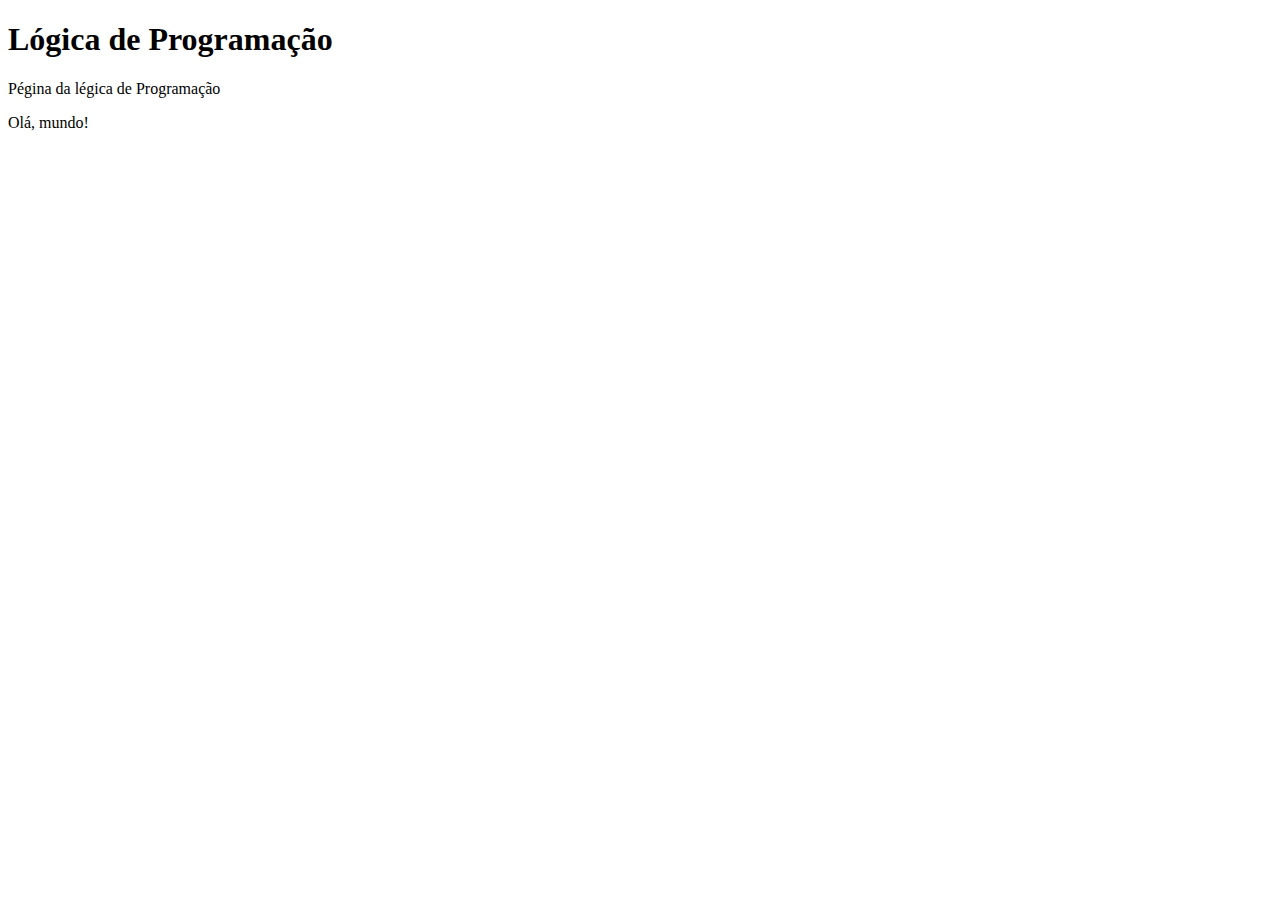
==== index.html @ ba73e723 "Fix: Primeiro codigo Javascript" ====
<!DOCTYPE html>
<html lang="pt_BR">
<head>
    <meta charset="UTF-8">
    <meta http-equiv="X-UA-Compatible" content="IE=edge">
    <meta name="viewport" content="width=device-width, initial-scale=1.0">
    <title>Lógica de Programação</title>
    
</head>
<body>
    <h1>Lógica de Programação</h1>
    <p>Pégina da légica de Programação</p>
    <script src="./script.js"></script>
</body>
</html>
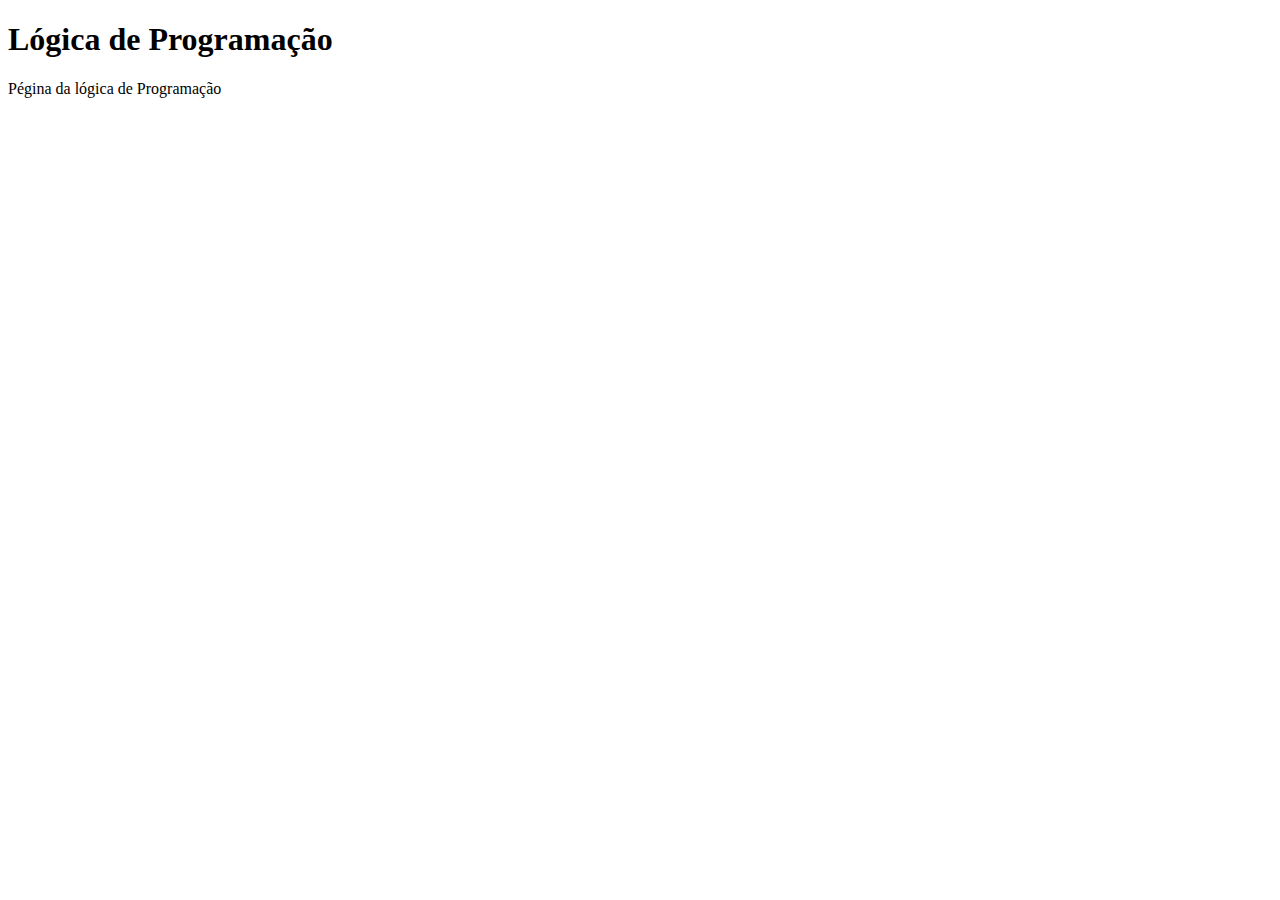
==== commit 1662fc4c: "Fix: Calculando a media dos alunos no js" ====
--- a/index.html
+++ b/index.html
@@ -9,7 +9,7 @@
 </head>
 <body>
     <h1>Lógica de Programação</h1>
-    <p>Pégina da légica de Programação</p>
+    <p>Pégina da lógica de Programação</p>
     <script src="./script.js"></script>
 </body>
 </html>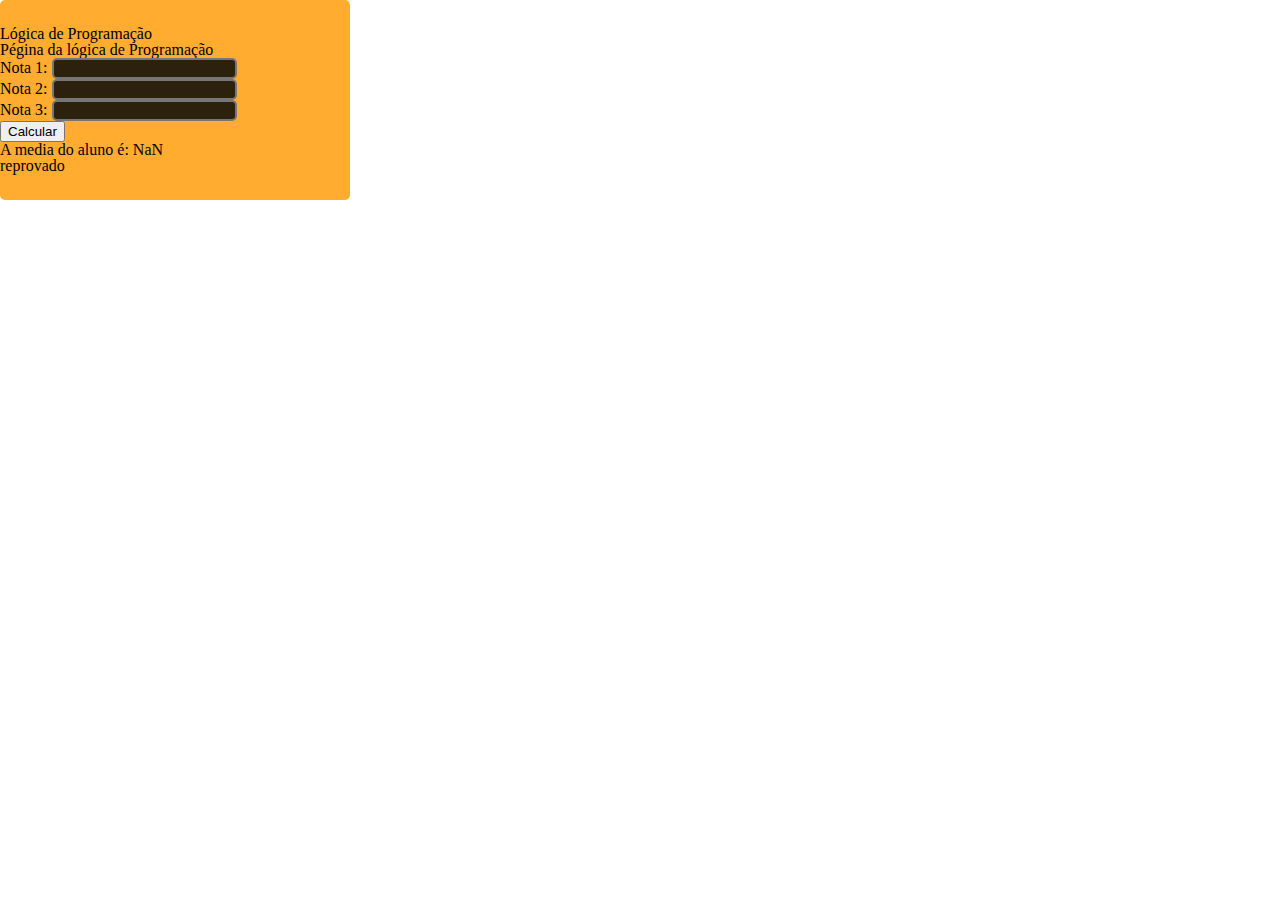
==== commit 21b77419: "Fix: Programando media do aluno e estilização" ====
--- a/index.html
+++ b/index.html
@@ -5,11 +5,37 @@
     <meta http-equiv="X-UA-Compatible" content="IE=edge">
     <meta name="viewport" content="width=device-width, initial-scale=1.0">
     <title>Lógica de Programação</title>
-    
+    <link rel="stylesheet" href="style.css">
 </head>
 <body>
-    <h1>Lógica de Programação</h1>
-    <p>Pégina da lógica de Programação</p>
-    <script src="./script.js"></script>
+    <section>
+        <div></div>
+        <h1>Lógica de Programação</h1>
+        <p>Pégina da lógica de Programação</p>
+
+        <form action="">
+            <div class="controle-form">
+                <label for="nota1">Nota 1:</label>
+                <input type="text" id="nota1" required>
+            </div>
+
+        <form action="">
+            <div class="controle-form">
+                <label for="nota2">Nota 2:</label>
+                <input type="text" id="nota2" required>
+            </div>
+
+        <form action="">
+            <div class="controle-form">
+                <label for="nota3">Nota 3:</label>
+                <input type="text" id="nota3" required>
+            </div>
+
+            <button type="button" onclick="mediaAluno()" >Calcular</button> 
+        </form>
+        <div id="resultado"></div>
+        
+        <script src="./script.js"></script>
+    </section>
 </body>
 </html>--- a/style.css
+++ b/style.css
@@ -0,0 +1,85 @@
+/*reset*/
+
+/* http://meyerweb.com/eric/tools/css/reset/ 
+   v2.0 | 20110126
+   License: none (public domain)
+*/
+
+html, body, div, span, applet, object, iframe,
+h1, h2, h3, h4, h5, h6, p, blockquote, pre,
+a, abbr, acronym, address, big, cite, code,
+del, dfn, em, img, ins, kbd, q, s, samp,
+small, strike, strong, sub, sup, tt, var,
+b, u, i, center,
+dl, dt, dd, ol, ul, li,
+fieldset, form, label, legend,
+table, caption, tbody, tfoot, thead, tr, th, td,
+article, aside, canvas, details, embed, 
+figure, figcaption, footer, header, hgroup, 
+menu, nav, output, ruby, section, summary,
+time, mark, audio, video {
+	margin: 0;
+	padding: 0;
+	border: 0;
+	font-size: 100%;
+	font: inherit;
+	vertical-align: baseline;
+}
+/* HTML5 display-role reset for older browsers */
+article, aside, details, figcaption, figure, 
+footer, header, hgroup, menu, nav, section {
+	display: block;
+}
+body {
+	line-height: 1;
+}
+ol, ul {
+	list-style: none;
+}
+blockquote, q {
+	quotes: none;
+}
+blockquote:before, blockquote:after,
+q:before, q:after {
+	content: '';
+	content: none;
+}
+table {
+	border-collapse: collapse;
+	border-spacing: 0;
+}
+
+.controle.form {
+    border: 10px;
+    border-radius: 10px;
+    }
+
+input {
+    border-style: solid;
+    
+    background-color: rgb(44, 33, 12);
+    border-radius: 5px;
+    color: antiquewhite;
+    content: normal;
+}
+
+input:hover {
+    border-style: solid;
+    
+    background-color: rgb(231, 162, 32);
+    border-color: rgb(73, 50, 21);
+    border-radius: 5px;
+    color: antiquewhite;
+    content: normal;
+    
+    }
+
+section {
+    background-color: rgb(255, 172, 49);
+    width: 350px;
+    height: 200px;
+    border-radius: 5px;
+    justify-content: center;
+    align-items: center;
+    align-content: center;
+}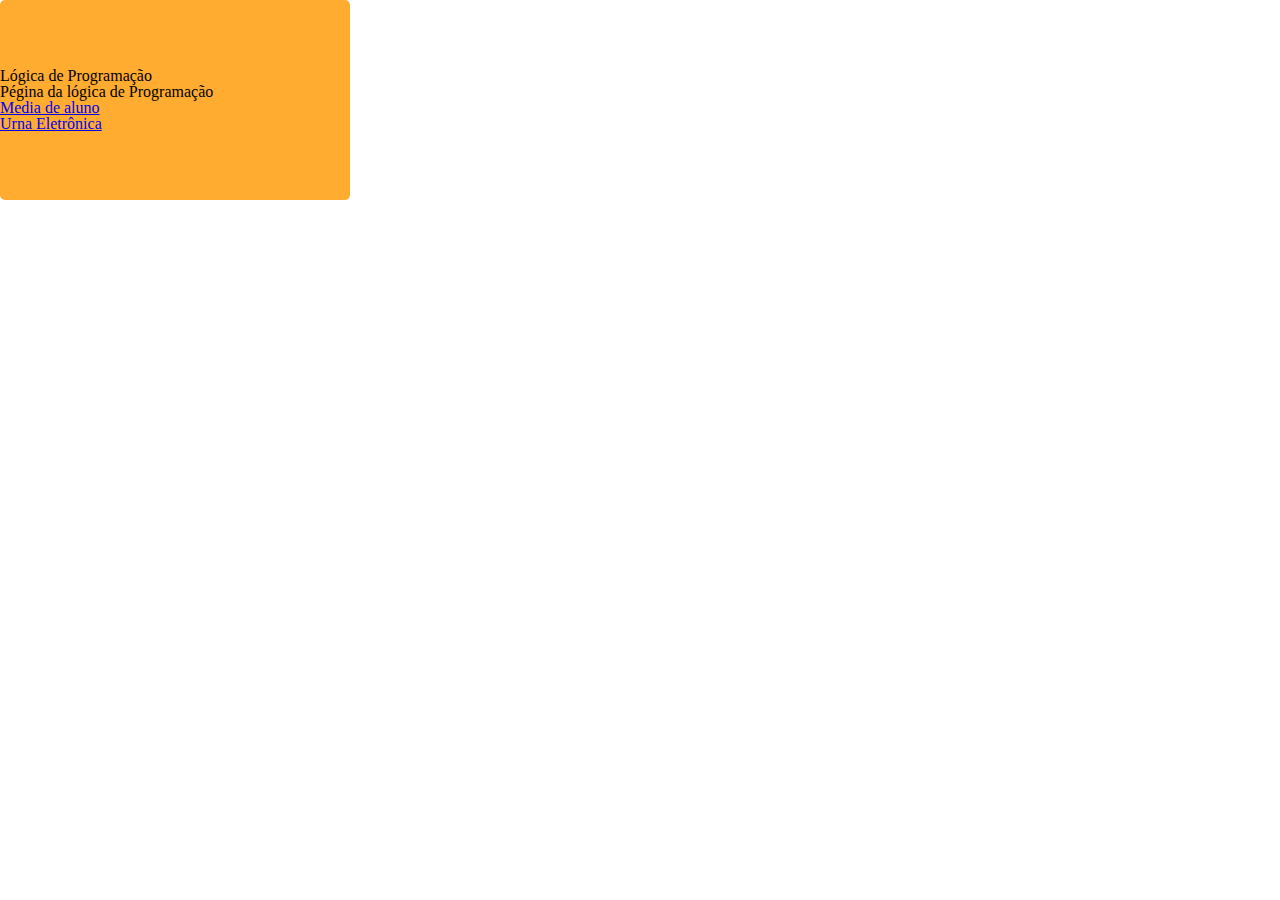
==== commit 755d379f: "Fix: Criando pastas urna eletronica e media aluno" ====
--- a/index.html
+++ b/index.html
@@ -13,29 +13,11 @@
         <h1>Lógica de Programação</h1>
         <p>Pégina da lógica de Programação</p>
 
-        <form action="">
-            <div class="controle-form">
-                <label for="nota1">Nota 1:</label>
-                <input type="text" id="nota1" required>
-            </div>
-
-        <form action="">
-            <div class="controle-form">
-                <label for="nota2">Nota 2:</label>
-                <input type="text" id="nota2" required>
-            </div>
-
-        <form action="">
-            <div class="controle-form">
-                <label for="nota3">Nota 3:</label>
-                <input type="text" id="nota3" required>
-            </div>
-
-            <button type="button" onclick="mediaAluno()" >Calcular</button> 
-        </form>
-        <div id="resultado"></div>
-        
-        <script src="./script.js"></script>
-    </section>
+        <nav>
+            <ul>
+                <li><a href="./mediaAluno/media-aluno.html">Media de aluno</a></li>
+                <li><a href="./urnaEletronica/urna-eletronica.html">Urna Eletrônica</a></li>
+            </ul>
+        </nav>
 </body>
 </html>